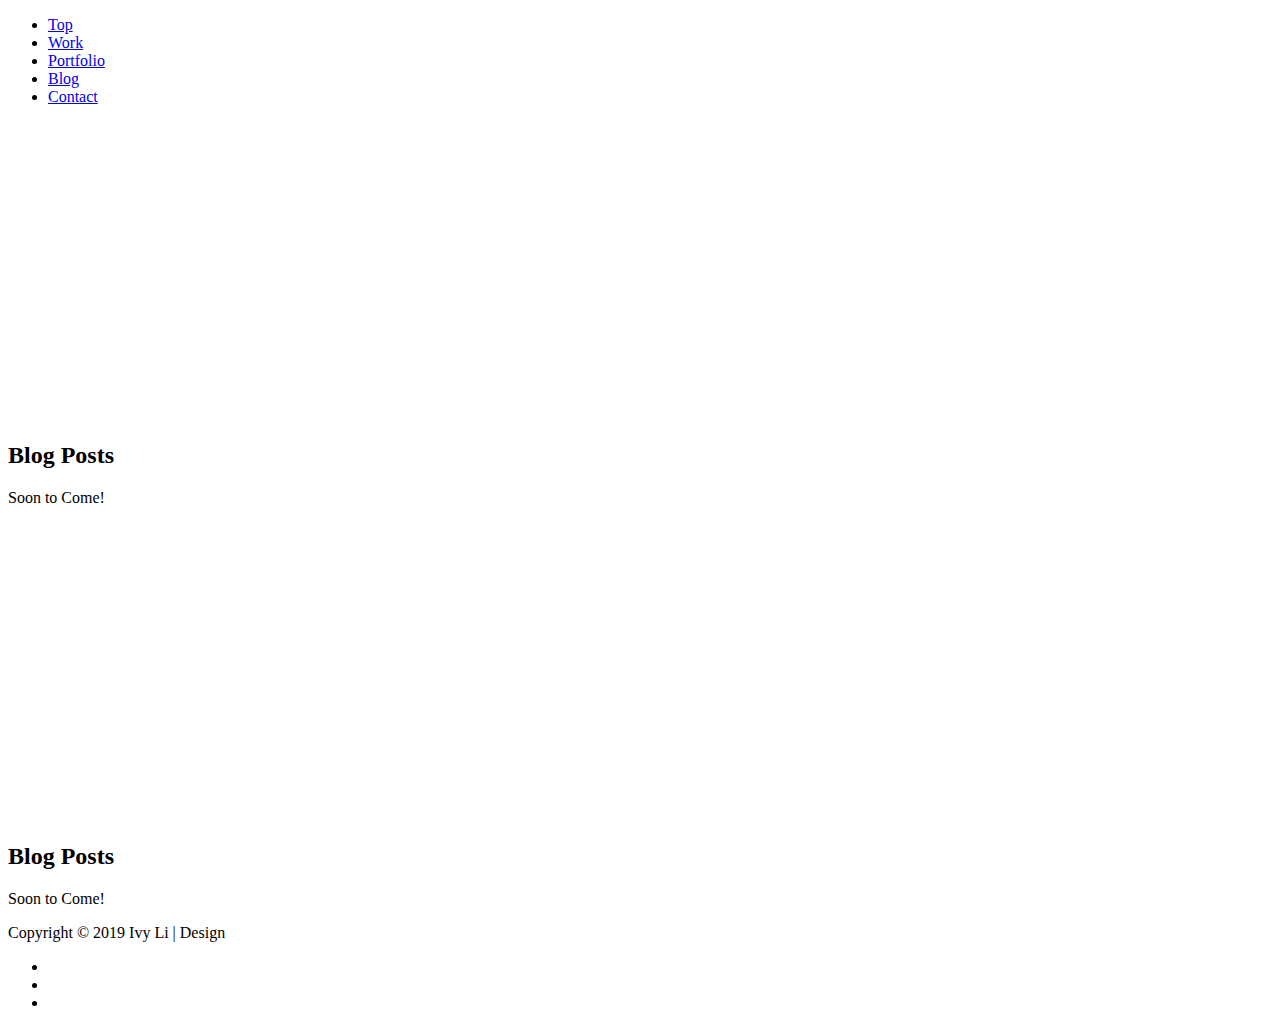
==== blog.html @ 34c7bae4 "Update blog.html" ====
<!DOCTYPE html>
<html lang="en">
<head>

<meta charset="UTF-8">
<meta http-equiv="X-UA-Compatible" content="IE=Edge">
<meta name="description" content="">
<meta name="keywords" content="">
<meta name="author" content="">
<meta name="viewport" content="width=device-width, initial-scale=1, maximum-scale=1">

<title>Ivy - Blog</title>

<link rel="stylesheet" href="css/bootstrap.min.css">
<link rel="stylesheet" href="css/animate.css">
<link rel="stylesheet" href="css/magnific-popup.css">
<link rel="stylesheet" href="css/font-awesome.min.css">

<!-- MAIN CSS -->
<link rel="stylesheet" href="css/tooplate-style.css">

</head>
<body>
<!-- Nav -->
			 <nav id="nav">
				<ul class="container">
					<li><a href="/site/#top">Top</a></li>
					<li><a href="/site/#service">Work</a></li>
					<li><a href="/site/#work">Portfolio</a></li>
					<li><a href="blog">Blog</a></li>
					<li><a href="/site/#contact">Contact</a></li>
				</ul>
			</nav>
<!-- PRE LOADER -->
<div class="preloader">
     <div class="spinner">
          <span class="spinner-rotate"></span>
     </div>
</div>

<section id="service" class="parallax-section" style="background-position: 50% 88px;padding-top: 300px;">
     <div class="container">
          <div class="row">

               <div class="wow fadeInUp section-title animated animated" style="visibility: visible; animation-name: fadeInUp;">
                    <!-- SECTION TITLE -->
                    <h2>Blog Posts</h2>
                    <p>Soon to Come!</p>
               </div>            
           </div>   
     </div>   
</section>
	
	
<section id="service" class="parallax-section" style="background-position: 50% 88px;padding-top: 300px;">
     <div class="container">
          <div class="row">

               <div class="wow fadeInUp section-title animated animated" style="visibility: visible; animation-name: fadeInUp;">
                    <!-- SECTION TITLE -->
                    <h2>Blog Posts</h2>
                    <p>Soon to Come!</p>
               </div>            
           </div>   
     </div>   
</section>
	
<!-- FOOTER SECTION -->
<footer>
    <div class="container">
        <div class="row">

               <div class="wow fadeInUp col-md-12 col-sm-12" data-wow-delay="0.8s">
                    <p class="white-color">Copyright &copy; 2019 Ivy Li  
                    | Design</p>
                    <div class="wow fadeInUp" data-wow-delay="1s">
                         <ul class="social-icon">                              
                              <li><a href="https://twitter.com/ivyliyue" class="fa fa-twitter"></a></li>
                              <li><a href="https://www.linkedin.com/in/ivyli678/" class="fa fa-linkedin"></a></li>
                              <li><a href="https://github.com/ivyliyue" class="fa fa-github"></a></li>
                         </ul>
                    </div>
          </div>
     </div>
</footer>

<!-- SCRIPTS -->
<script src="js/jquery.js"></script>
<script src="js/bootstrap.min.js"></script>
<script src="js/jquery.parallax.js"></script>
<script src="js/smoothscroll.js"></script>
<script src="js/jquery.magnific-popup.min.js"></script>
<script src="js/magnific-popup-options.js"></script>
<script src="js/wow.min.js"></script>
<script src="js/custom.js"></script>

</body>
</html>
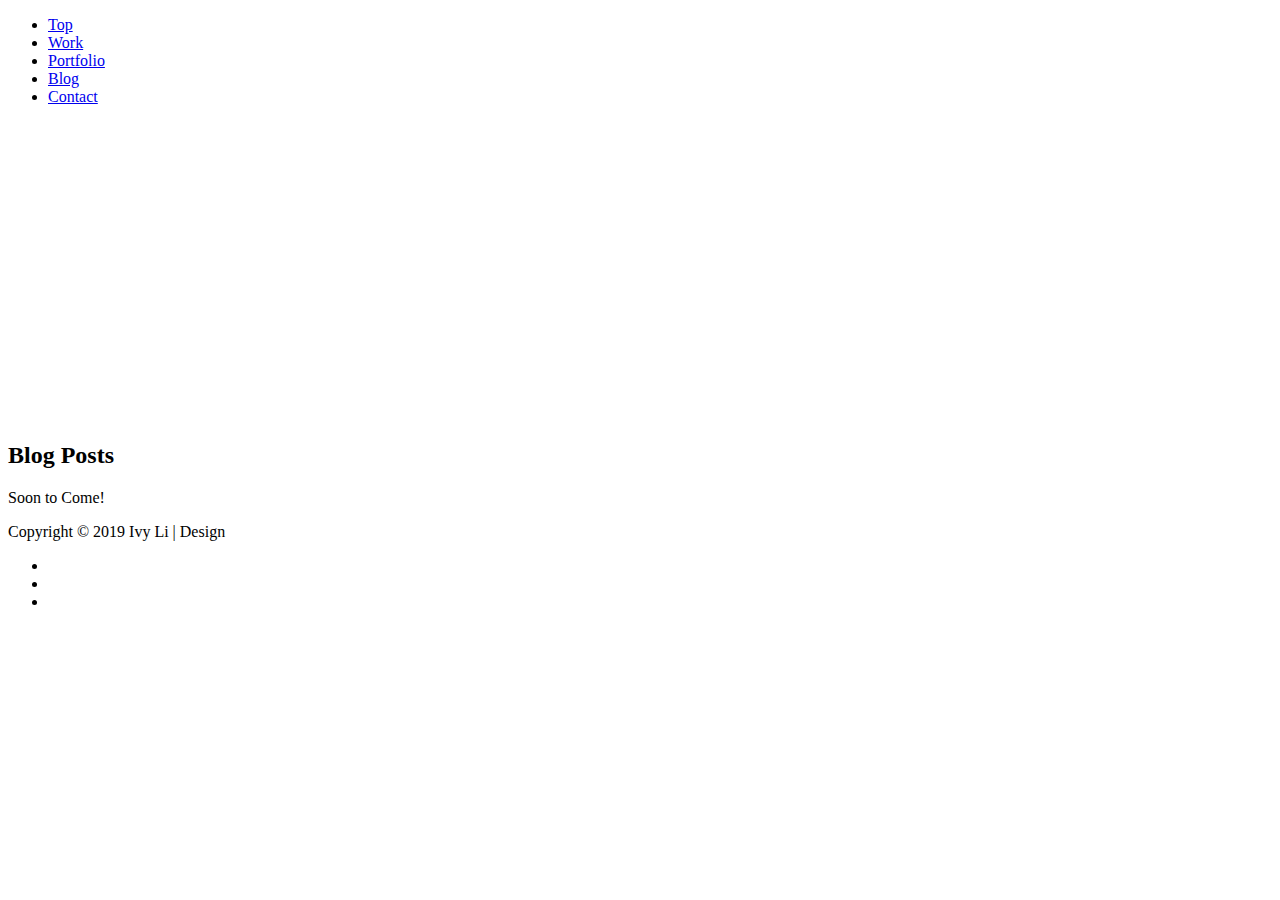
==== commit 7b8ee2a8: "Update blog.html" ====
--- a/blog.html
+++ b/blog.html
@@ -37,19 +37,6 @@
           <span class="spinner-rotate"></span>
      </div>
 </div>
-
-<section id="service" class="parallax-section" style="background-position: 50% 88px;padding-top: 300px;">
-     <div class="container">
-          <div class="row">
-
-               <div class="wow fadeInUp section-title animated animated" style="visibility: visible; animation-name: fadeInUp;">
-                    <!-- SECTION TITLE -->
-                    <h2>Blog Posts</h2>
-                    <p>Soon to Come!</p>
-               </div>            
-           </div>   
-     </div>   
-</section>
 	
 	
 <section id="service" class="parallax-section" style="background-position: 50% 88px;padding-top: 300px;">
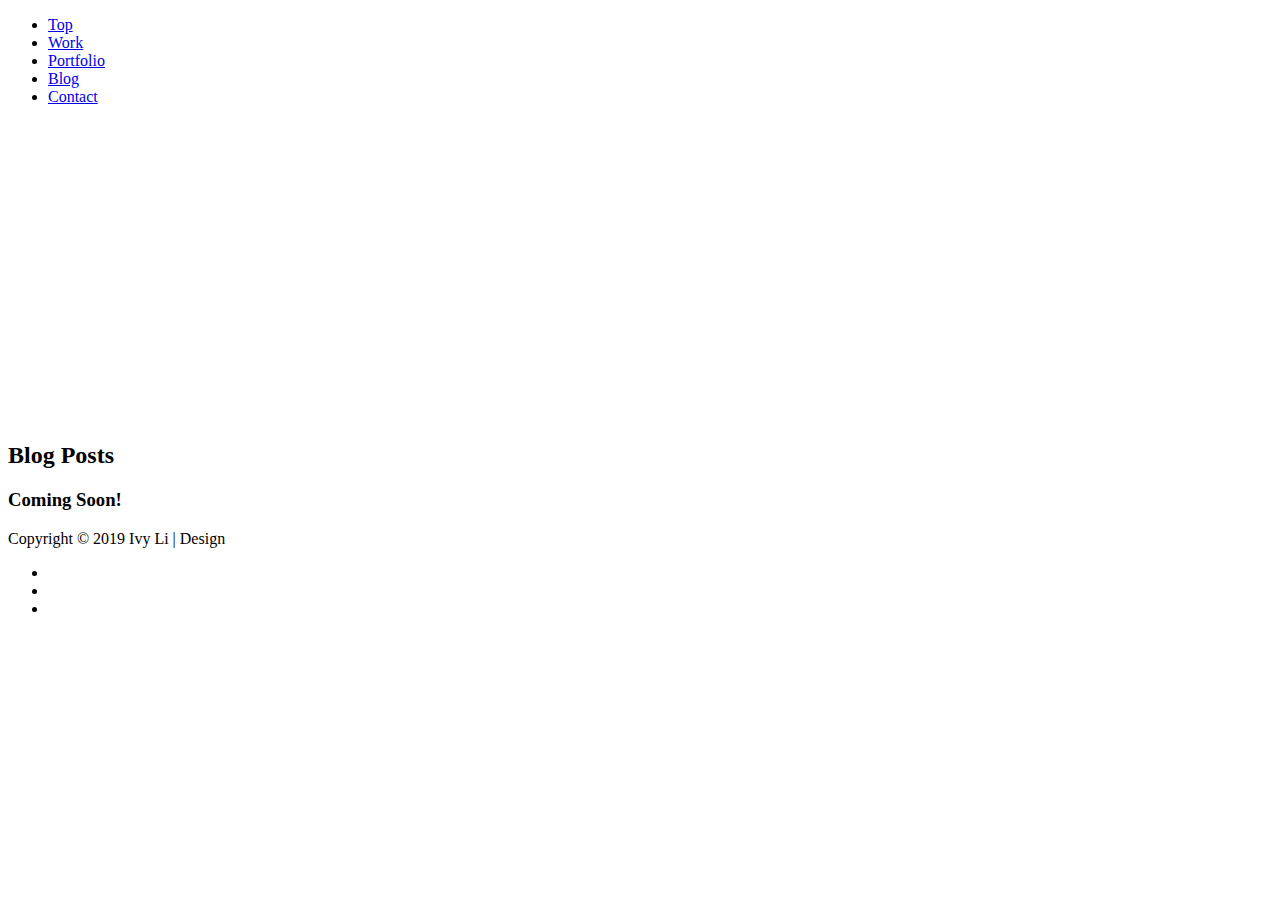
==== commit 3853466f: "Update blog.html" ====
--- a/blog.html
+++ b/blog.html
@@ -9,7 +9,7 @@
 <meta name="author" content="">
 <meta name="viewport" content="width=device-width, initial-scale=1, maximum-scale=1">
 
-<title>Ivy - Blog</title>
+<title>Ivy Li - Blog</title>
 
 <link rel="stylesheet" href="css/bootstrap.min.css">
 <link rel="stylesheet" href="css/animate.css">
@@ -46,7 +46,7 @@
                <div class="wow fadeInUp section-title animated animated" style="visibility: visible; animation-name: fadeInUp;">
                     <!-- SECTION TITLE -->
                     <h2>Blog Posts</h2>
-                    <p>Soon to Come!</p>
+                    <h3>Coming Soon!</h3>
                </div>            
            </div>   
      </div>   
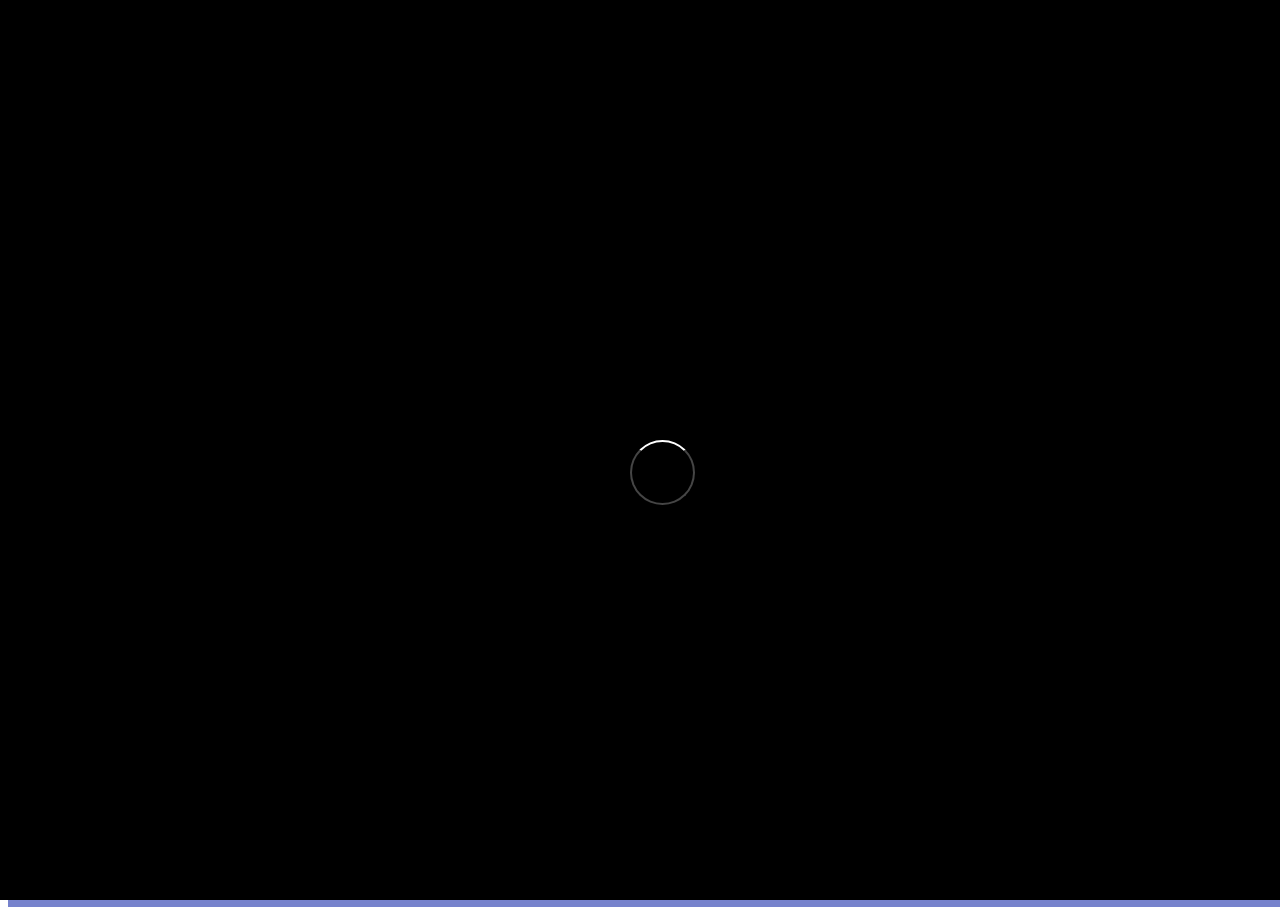
==== commit c189703f: "Update blog.html" ====
--- a/blog.html
+++ b/blog.html
@@ -22,15 +22,15 @@
 </head>
 <body>
 <!-- Nav -->
-			 <nav id="nav">
-				<ul class="container">
-					<li><a href="/site/#top">Top</a></li>
-					<li><a href="/site/#service">Work</a></li>
-					<li><a href="/site/#work">Portfolio</a></li>
-					<li><a href="blog">Blog</a></li>
-					<li><a href="/site/#contact">Contact</a></li>
-				</ul>
-			</nav>
+<nav id="nav">
+	<ul class="container">
+		<li><a href="/#top">Top</a></li>
+		<li><a href="/#service">Work</a></li>
+		<li><a href="/#work">Portfolio</a></li>
+		<li><a href="/blog">Blog</a></li>
+		<li><a href="/#contact">Contact</a></li>
+	</ul>
+</nav>
 <!-- PRE LOADER -->
 <div class="preloader">
      <div class="spinner">
--- a/css/tooplate-style.css
+++ b/css/tooplate-style.css
@@ -0,0 +1,594 @@
+ /*
+
+Template Ivy
+
+
+*/
+
+@import url('https://fonts.googleapis.com/css?family=Poppins:300,400');
+
+body {
+    background: #ffffff;
+    font-family: 'Poppins', sans-serif;
+    font-style: normal;
+    font-weight: normal;
+    overflow-x: hidden;
+}
+
+html, body {
+  width: 100%;
+  height: 100%;
+}
+
+#nav {
+    background-color: #282828;
+    text-align: center;
+    position: fixed;
+    left: 0;
+    top: 0;
+    width: 100%;
+    z-index: 10000;
+    cursor: default;
+    height: 3.5em;
+    line-height: 3.5em;
+  }
+
+    #nav ul {
+      margin-bottom: 0;
+      list-style: none;
+      padding-left: 0;
+    }
+
+    #nav li {
+      display: inline-block;
+      padding-left: 0;
+    }
+
+    #nav a {
+      -moz-transition: background-color .2s ease-in-out;
+      -webkit-transition: background-color .2s ease-in-out;
+      -ms-transition: background-color .2s ease-in-out;
+      transition: background-color .2s ease-in-out;
+      position: relative;
+      display: block;
+      color: #fff;
+      text-decoration: none;
+      outline: 0;
+      font-weight: 600;
+      border-radius: 8px;
+      color: #fff;
+      height: 2.5em;
+      line-height: 2.5em;
+      padding: 0 1.25em;
+    }
+
+      #nav a:hover {
+        color: #fff !important;
+        background: #383838;
+      }
+
+      #nav a.active {
+        background: #484848;
+      }
+
+        #nav a.active:before {
+          content: '';
+          display: block;
+          position: absolute;
+          bottom: -0.6em;
+          left: 50%;
+          margin-left: -0.75em;
+          border-left: solid 0.75em transparent;
+          border-right: solid 0.75em transparent;
+          border-top: solid 0.6em #282828;
+        }
+
+
+/*---------------------------------------
+  Typorgraphy              
+-----------------------------------------*/
+
+h1,h2,h3,h4,h5,h6 {
+  font-style: normal;
+  font-weight: bold;
+  letter-spacing: 0px;
+}
+
+h1 {
+  color: #ffffff;
+  font-size: 45px;
+  line-height: normal;
+}
+
+h2 {
+  color: #2b2b2b;
+  font-size: 35px;
+  line-height: 52px;
+  margin-top: 0px;
+}
+
+h3 {
+  color: #282828;
+  font-size: 16px;
+  line-height: 32px;
+  letter-spacing: 6px;
+}
+
+h4 {
+  color: #353535;
+  font-size: 20px;
+}
+
+p {
+  color: #878787;
+  font-size: 16px;
+  font-weight: normal;
+  line-height: 25px;
+  letter-spacing: 0.2px;
+}
+
+.bg-grey {
+  background: #2b2b2b !important;
+}
+
+.white-color {
+  color: #f0f0f0;
+}
+
+
+
+/*---------------------------------------
+  Buttons               
+-----------------------------------------*/
+
+.section-btn {
+  background: #000000;
+  border: none;
+  border-radius: 50px;
+  color: #f0f0f0;
+  font-size: 12px;
+  font-weight: bold;
+  letter-spacing: 1.5px;
+  padding: 18px 32px;
+  margin-top: 42px;
+  text-transform: uppercase;
+  -webkit-transition: all ease-in-out 0.4s;
+  transition: all ease-in-out 0.4s;
+}
+
+.section-btn:focus,
+.section-btn:hover {
+  background: #ffffff;
+  color: #000000;
+}
+
+
+
+/*---------------------------------------
+  General               
+-----------------------------------------*/
+
+html{
+  -webkit-font-smoothing: antialiased;
+}
+
+a {
+  color: #757557;
+  -webkit-transition: 0.5s;
+  transition: 0.5s;
+  text-decoration: none !important;
+}
+
+a:hover, a:active, a:focus {
+  color: #000000;
+  outline: none;
+}
+
+* {
+  -webkit-box-sizing: border-box;
+  box-sizing: border-box;
+}
+
+*:before,
+*:after {
+  -webkit-box-sizing: border-box;
+  box-sizing: border-box;
+}
+
+.parallax-section {
+  background-attachment: fixed !important;
+  background-size: cover !important;
+}
+
+.section-title {
+  margin: 0;
+  padding-bottom: 32px;
+}
+
+#service, #about, #work,
+#contact, footer {
+  position: relative;
+  padding-top: 80px;
+  padding-bottom: 80px;
+}
+
+#service, #work {
+  background: #f9f9f9;
+  text-align: center;
+}
+
+
+/*---------------------------------------
+  Pre loader section              
+-----------------------------------------*/
+
+.preloader {
+  position: fixed;
+  top: 0;
+  left: 0;
+  width: 100%;
+  height: 100%;
+  z-index: 99999;
+  display: flex;
+  flex-flow: row nowrap;
+  justify-content: center;
+  align-items: center;
+  background: none repeat scroll#000000;
+}
+
+.spinner {
+  border: 1px solid transparent;
+  border-radius: 5px;
+  position: relative;
+}
+
+.spinner:before {
+  content: '';
+  box-sizing: border-box;
+  position: absolute;
+  top: 50%;
+  left: 50%;
+  width: 65px;
+  height: 65px;
+  margin-top: -10px;
+  margin-left: -10px;
+  border-radius: 50%;
+  border: 2px solid #454545;
+  border-top-color: #ffffff;
+  animation: spinner .9s linear infinite;
+}
+
+@-webkit-@keyframes spinner {
+  to {transform: rotate(360deg);}
+}
+
+@keyframes spinner {
+  to {transform: rotate(360deg);}
+}
+
+
+
+/*---------------------------------------
+  Home section              
+-----------------------------------------*/
+
+#home {
+  background: url('../images/home-bg.jpg') 0 repeat-y fixed;
+  background-position: center center;
+  display: -webkit-box;
+  display: -webkit-flex;
+   display: -ms-flexbox;
+  display: flex;
+  -webkit-box-align: center;
+  -webkit-align-items: center;
+  -ms-flex-align: center;
+   align-items: center;
+  height: 100vh;
+  position: relative;
+  text-align: right;
+ 
+}
+
+#home h1 {
+  font-size: 55px;
+}
+
+
+
+/*---------------------------------------
+  Service section              
+-----------------------------------------*/
+
+.service-thumb {
+  background: #ffffff;
+  border-radius: 5px;
+  padding: 42px 22px;
+  cursor: crosshair;
+  position: relative;
+  top: 0;
+  -webkit-transition: all ease-in-out 0.4s;
+  transition: all ease-in-out 0.4s;
+}
+
+.service-thumb:hover {
+  background: #2b2b2b;
+  top: -5px;
+}
+
+.service-thumb:hover .fa,
+.service-thumb:hover h4 {
+  color: #ffffff;
+}
+
+.service-thumb h4 {
+  padding-bottom: 5px;
+}
+
+.service-thumb .fa {
+  color: #7682cc;
+  font-size: 62px;
+  text-align: center;
+  margin-top: 32px;
+  margin-bottom: 22px;
+}
+
+.bg-grey .fa {
+  color: #ffffff;
+}
+
+
+
+/*---------------------------------------
+  About section              
+-----------------------------------------*/
+
+#about {
+  padding-top: 100px;
+}
+
+.about-image-thumb img {
+  border-radius: 5px;
+  margin-bottom: 22px;
+}
+
+.about-image-thumb .social-icon li a {
+  background: #f0f0f0;
+}
+
+.about-thumb {
+  padding: 32px 12px;
+}
+
+.about-thumb p {
+  padding: 2px 0;
+}
+
+
+
+/*---------------------------------------
+  Work section              
+-----------------------------------------*/
+
+.work-thumb {
+  margin: 22px 0 12px 0;
+  padding: 0;
+  overflow: hidden;
+  position: relative;
+  text-align: left;
+}
+
+.work-thumb img {
+  border-radius: 5px;
+}
+
+.work-thumb h2 {
+  font-size: 25px;
+}
+
+.work-thumb-overlay {
+  position: absolute;
+  background: #7682cc;
+  border-radius: 5px;
+  cursor: crosshair;
+  opacity: 0;
+  width: 100%;
+  height: 100%;
+  padding: 82px 42px;
+  -webkit-transition: all ease-in-out 0.4s;
+  transition: all ease-in-out 0.4s;
+}
+
+.work-thumb:hover .work-thumb-overlay {
+  opacity: 1;
+}
+
+.col-4 {
+  width: 33.3333333333%;
+}
+
+.col-6-medium {
+  width:50%;
+}
+
+.col-12-small {
+  width: 100%;
+}
+
+.box.style2 h3 {
+  margin-bottom: 0.25em;
+}
+
+.box.style2 .image {
+  position: relative;
+  left: 2em;
+  top: 2em;
+  margin: -4em 0 4em -4em;
+  width: auto;
+}
+
+.row {
+  display flex;
+  flex-wrap: wrap;
+  box-sizing: border-box;
+  align-items: stretch;
+}
+
+.work-thumb {
+  border:solid 7px white;
+  background: white;
+}
+/*---------------------------------------
+  Contact section              
+-----------------------------------------*/
+
+.contact-info .fa {
+  padding-right: 5px;
+}
+
+#contact .form-control {
+  border: none;
+  border-bottom: 2px solid #f0f0f0;
+  border-radius: 0px;
+  box-shadow: none
+  font-size: 18px;
+  margin-top: 10px;
+  margin-bottom: 10px;
+  -webkit-transition: all ease-in-out 0.4s;
+  transition: all ease-in-out 0.4s;
+}
+
+#contact .form-control:focus {
+  border-bottom-color: #999999;
+}
+
+#contact input {
+  height: 55px;
+}
+
+#contact button#submit {
+  background: #2b2b2b;
+  border: none;
+  border-radius: 50px;
+  color: #ffffff;
+  height: 50px;
+  margin-top: 24px;
+}
+
+#contact button#submit:hover {
+  background: #7682cc;
+  color: #ffffff;
+}
+
+
+
+/*---------------------------------------
+  Footer section              
+-----------------------------------------*/
+
+footer {
+  background: #7682cc;
+  text-align: center;
+  padding: 120px 0;
+}
+
+footer p {
+  padding-bottom: 16px;
+}
+
+
+
+/*---------------------------------------
+  Social icon             
+-----------------------------------------*/
+
+.social-icon {
+  position: relative;
+  padding: 0;
+  margin: 0;
+  text-align: center;
+}
+
+.social-icon li {
+  display: inline-block;
+  list-style: none;
+}
+
+.social-icon li a {
+  background: #ffffff;
+  border-radius: 100%;
+  color: #454545;
+  cursor: pointer;
+  font-size: 20px;
+  text-decoration: none;
+  transition: all 0.4s ease-in-out;
+  width: 45px;
+  height: 45px;
+  line-height: 45px;
+  text-align: center;
+  vertical-align: middle;
+  position: relative;
+  top: 0;
+  margin: 0px 6px 10px 6px;
+}
+
+.social-icon li a:hover {
+  background: #000000;
+  color: #ffffff;
+  transform: scale(1.1);
+  top: -5px;
+}
+
+
+
+/*---------------------------------------
+  Mobile Responsive styles              
+-----------------------------------------*/
+
+@media (max-width: 980px) {
+  #home {
+    height: 55vh;
+  }
+
+  .service-thumb {
+    margin-top: 12px;
+    margin-bottom: 22px;
+  }
+
+  .contact-info {
+    margin-top: 22px;
+  }
+}
+
+
+@media (max-width: 768px) {
+  #home {
+    height: 85vh;
+  }
+}
+
+
+@media (max-width: 580px) {
+
+  h1 {
+    font-size: 29px;
+  }
+
+  h2 {
+    font-size: 23px;
+  }
+
+  #home {
+    height: 95vh;
+  }
+
+  .contact-info {
+    margin-top: 42px;
+  }
+}
+
+
+@media (max-width: 320px) {
+  #home {
+    height: 125vh;
+  }
+}
